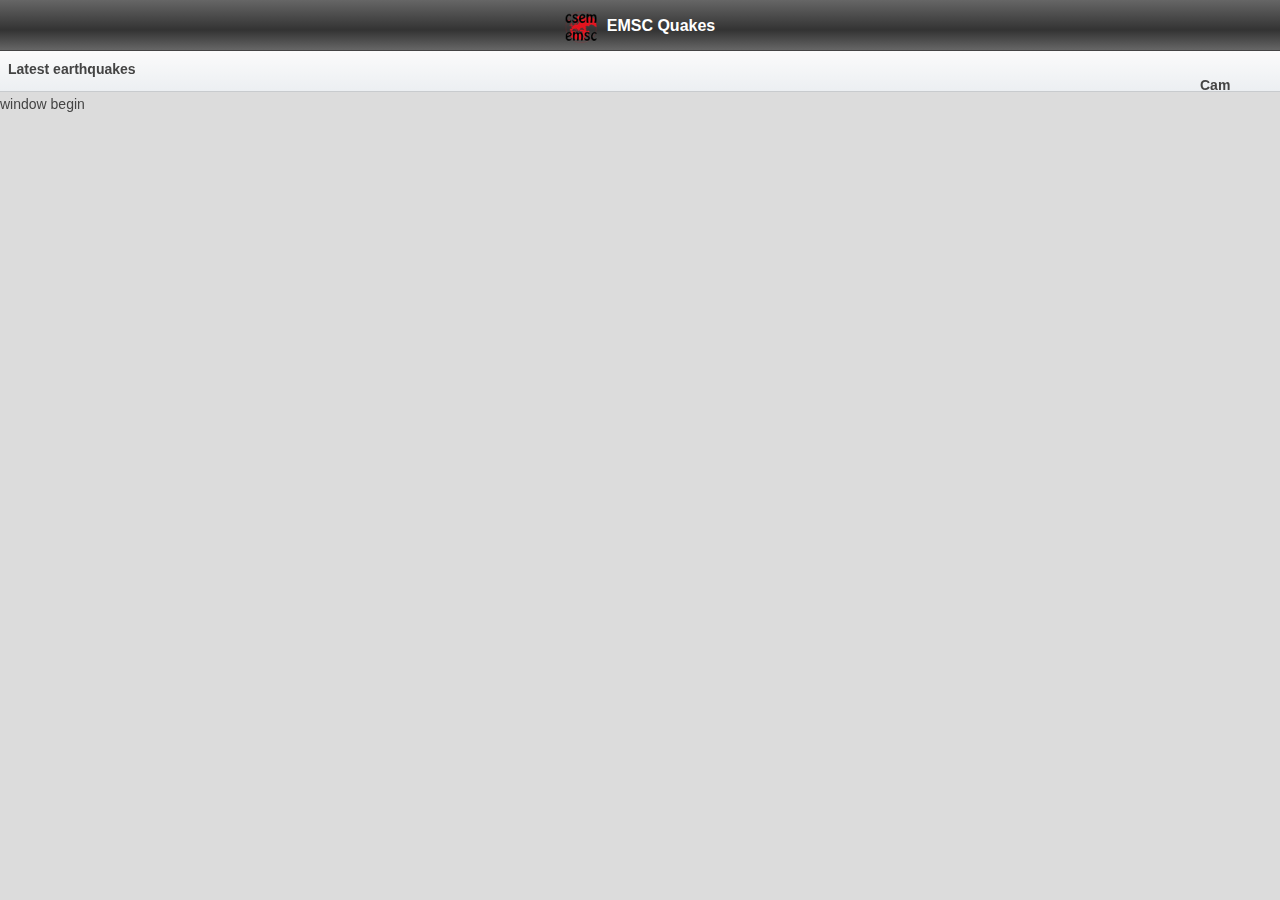
==== index.html @ 3b485601 "31" ====
<!DOCTYPE HTML>
<html>
    <head>
        <title>EMSCQuakes</title>
        <meta name="viewport" content="width=device-width,initial-scale=1"/>
        <link rel="stylesheet" href="css/styles.css" />
		<script src="cordova.js"></script>
   <!--  <script src="js/jquery.mobile-1.3.1.min.js"></script>  -->
	<script src="js/jquery-1.8.2.min.js"></script> 
	<script src="js/socket.io.min.js"></script>
	<script src="js/config.js"></script> 
	<script src="js/main.js"></script>
   <!-- <script src="js/iscroll.js"></script> -->
   <!--  <script src="js/employeelist.js"></script> -->
   <script>
		var console={log:function(txt) { $('#wrapper').prepend('<p>'+txt+'</p>'); }};	
     $(document).ready(function(){
		$(".slide").click(function(){
			$("#wrapper").animate({"left": "-=1500px"}, 1000);
			var url = $(this).attr("href");
			$("#wrapper").animate({"left": "-=1500px"}, 1000, "linear", function(){window.location.href = url; } );
			return false;
		});
	});	
	</script>
    </head>

    <body>
        
	<div id="header" class="header">
		<h1><img src="img/icon32.png" alt="logo" style="vertical-align:middle;margin-right:10px;"/>EMSC Quakes</h1>
	</div>
	
	<div id="header2">
		<h2>Latest earthquakes</h2>
		<a href="camera.html" class="change-pic-btn slide" > Cam </a>
	</div>
	
	<div id="wrapper">
		<ul id="quakesList" class="icon-list"></ul>
	</div>

	<div id="busy"/>Loading...</div>

	
	</script>
	
    </body>

</html>
---- css/styles.css ----
*{font-family:sans-serif;font-size: 14px;color: #444444;-webkit-tap-highlight-color: rgba(0, 0, 0, 0);}
body,  html, ul {  padding: 0px;  margin: 0px; }
body {   width: : 100%;  background: #DCDCDC; }
h3 {  font-size: 16px; }
ul {  clear: both;  list-style-type: none;  background: #FFFFFF; }
li {  clear: both;  padding-top: 4px;  padding-bottom: 0px;  padding-left: 4px;  padding-right: 0px;  margin-left: 0px;  border-bottom:solid 1px #CCCCCC;  display:block; }
li .list-icon {  float: left;  margin-right: 12px;  height: 75px; /* TODO: use 100x100 pics instead of scaling */   }
.icon-list .line1 {  padding-top: 14px; }
li a {   text-decoration:none;  display: block;  margin:0px; }
li .line1 {  font-size: 16px;  margin-top:0px;  margin-bottom:0px;  padding-top:10px;  padding-bottom:0px;  padding-left: 10px;  font-weight: bold; }
li .line2 {  margin-top:4px;  margin-bottom:0px;  padding-left: 10px;  padding-bottom: 10px;  color: #666666; }
li .bubble {  clear:both;  position: absolute;  right: 12px;     background-color: #ECEFF2;     -moz-border-radius: 10px;     -webkit-border-radius: 10px;     -khtml-border-radius: 10px;     border-radius: 10px;  font-size:14px;  padding-top: 4px;  padding-bottom: 4px;  padding-left: 8px;  padding-right: 8px;  margin: 0px;  margin-top: -50px;  text-align: center; }
li .action-icon {  position: absolute;  right: 12px;  margin-top: -50px; }
.header { position:  absolute; text-align: center; background: #666666; /* for non-css3 browsers */  background: -webkit-gradient(linear, left top, left bottom, from(#666666), to(#666666), color-stop(.6,#333));  color: #FFFFFF;  top: 0px;   height: 50px;  width: 100%;  border-bottom: solid 1px #444444; }
.header > h1 {  font-size: 16px;  font-weight: bold;  color: #FFFFFF; }
.header > .nav {  position: absolute;  left: 12px;  height:100%;  padding-top: 12px;  padding-right: 12px;  border-right: solid 1px #333333; }
/*.header a {   text-decoration:none;  color: #FFFFFF; }*/
#header2 {  position: absolute;  padding-top: 10px;  padding-left: 8px;  background: #ECEFF2; /* for non-css3 browsers */  background: -webkit-gradient(linear, left top, left bottom, color-stop(0%,#FBFBFB), color-stop(100%,#ECEFF2));  color: #000000;  font-weight: bold;  top: 51px;   height: 30px;  left: 0px;  right: 0px;  border-bottom: solid 1px #C8CBCE;  z-index:1; }
#header2 > h2 {  font-size: 14px;  padding:0px;  margin:0px; }
#wrapper {  position:fixed; /*position: absolute; */  top: 82px;   bottom: 0px;  width: 100%;  overflow: auto; }
#busy {  display:none;  position: absolute;  top: 50%;   left: 50%;  margin-left: -65px;  margin-top: -31px;  color: #FFFFFF;  font-size: 24px;   z-index:6;  background-color: #000000;  opacity:0.5;   width:100px;  height:32px;  padding: 30px;  -moz-border-radius: 10px;     -webkit-border-radius: 10px;     -khtml-border-radius: 10px;     border-radius: 10px;   }
#employeeDetails {  padding: 8px;  padding-bottom: 0px; }
#employeeDetails img {  float: left;  margin-right: 8px;     height: 100px;     vertical-align: top; }

.header-button {
    position: absolute;
    top: 10px; left:10px;
    padding: 7px 5px;
    -webkit-tap-highlight-color: rgba(0, 0, 0, 0);
    line-height: 1em;
}
.button {
	box-shadow:inset 0px 1px 0px 0px #ffffff;
	background:linear-gradient( center top, #ededed 5%, #dfdfdf 100% );
	filter:progid:DXImageTransform.Microsoft.gradient(startColorstr='#ededed', endColorstr='#dfdfdf');
	background-color:#ededed;
	border-radius:2px;
	border:1px solid #dcdcdc;
	display:inline-block;
	color:#666666;
	font-size:14px;
	text-decoration:none;
	text-shadow:1px 1px 0px #ffffff;
}

#quakesList	{	position:relative; overflow:hidden; margin:0; padding:0 10px 0 0; list-style:none; border-right:1px solid #4B8CDC; }
LI.resRow			{	position:relative; background:#fff; padding:3px 0; }

LI.resRow A.handle			{	position:relative; display:block; min-height:34px; padding:3px 22px 3px 50px; color:#333; border:1px solid #fff; border-radius:4px; text-decoration:none; line-height:16px; }

.resDetail				{	display:block; font-size:10px; color:#777;}
.mag	{ font-weight:bold; font-size:1.5em;	position:absolute; display:inline-block; margin-top:-15px; top:50%; left:0; margin-left:5px; width:40px; height:30px; vertical-align:middle; border-right:1px solid #ddd; background-position:center center; background-repeat:no-repeat; }

.i_settings	{	background-image:url(i_settings2.png); }
/*.sett .mag {  margin-top:-25px; }*/
.strong {vertical-align:middle; /*line-height:30px;*/} Li.up{ border-top:1px solid blue; } 


.change-pic-btn { text-decoration:none; width:80px; position:absolute; right:0;}
.bt_a{
display:inline-block; margin:10px; width:200px; text-align:center;
text-decoration:none;
font-family:Arial,Helvetica,Sans-Serif;
color:#ffffff;
font-size:20px;
background-color: #2b2b2b;
padding:10px 20px;
border: 1px thin solid;
border-radius: 5px;
box-shadow:0 1px 3px rgba(0, 0, 0, 0.5);
}
.cssbouton:hover{
font-family:Arial,Helvetica,Sans-Serif;
font-size:20px;
background-color: #fff;
color:#2b2b2b;
padding:10px 20px;
border: 1px thin solid;
border-radius: 5px;
box-shadow:0 1px 3px rgba(0, 0, 0, 0.5);

}
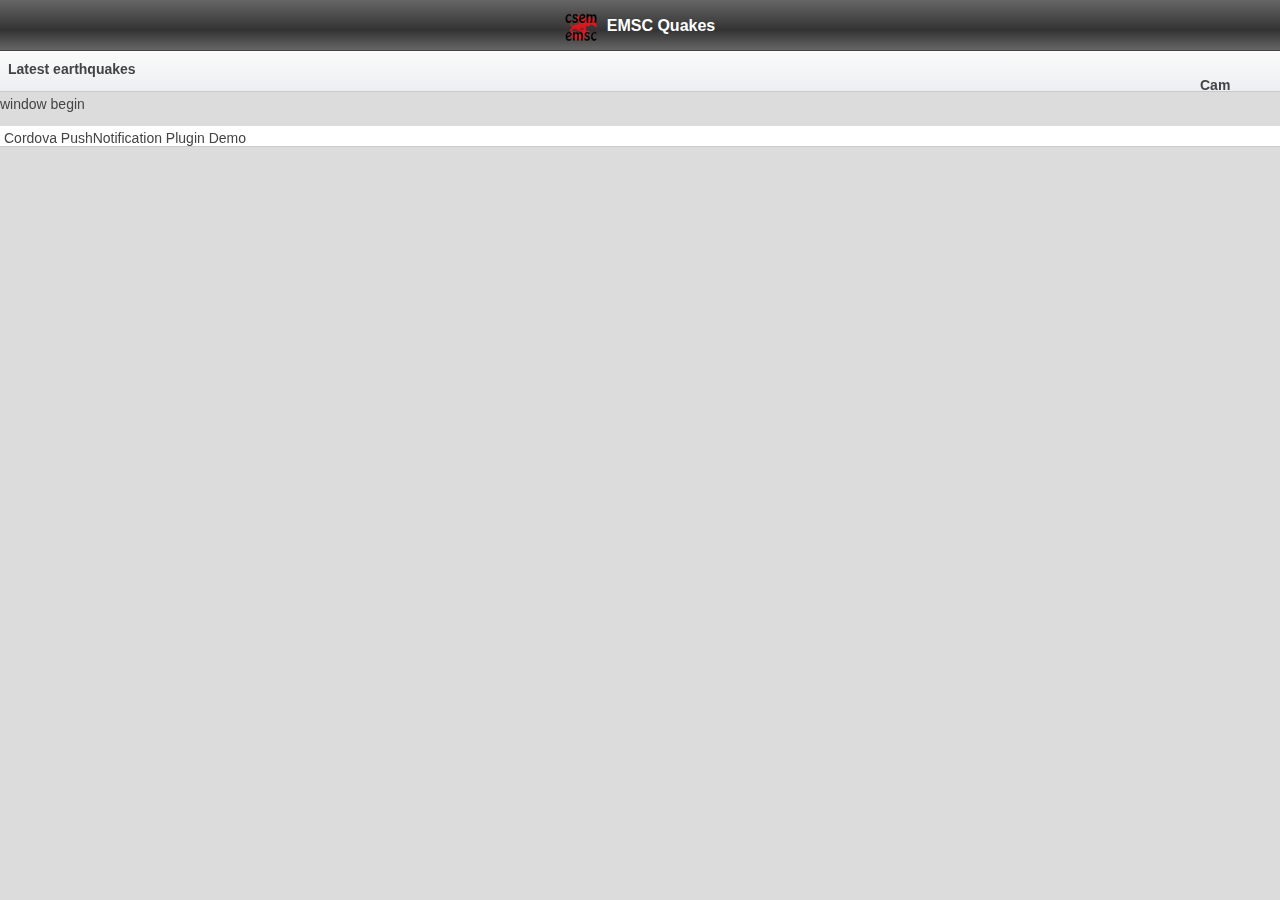
==== commit 43848807: "35" ====
--- a/index.html
+++ b/index.html
@@ -5,20 +5,36 @@
         <meta name="viewport" content="width=device-width,initial-scale=1"/>
         <link rel="stylesheet" href="css/styles.css" />
 		<script src="cordova.js"></script>
+		<script src="PushNotification.js"></script>
+		
    <!--  <script src="js/jquery.mobile-1.3.1.min.js"></script>  -->
 	<script src="js/jquery-1.8.2.min.js"></script> 
 	<script src="js/socket.io.min.js"></script>
 	<script src="js/config.js"></script> 
 	<script src="js/main.js"></script>
+	<script src="js/capture.js"></script> 
    <!-- <script src="js/iscroll.js"></script> -->
    <!--  <script src="js/employeelist.js"></script> -->
    <script>
-		var console={log:function(txt) { $('#wrapper').prepend('<p>'+txt+'</p>'); }};	
+		var console={log:function(txt) { $('.visible .wrapper').prepend('<p>'+txt+'</p>'); }};	
      $(document).ready(function(){
+
+		$("#header").append('<a href="home" id="returnB" class="header-button button slide hidden">Back</a>');
+		
 		$(".slide").click(function(){
-			$("#wrapper").animate({"left": "-=1500px"}, 1000);
 			var url = $(this).attr("href");
-			$("#wrapper").animate({"left": "-=1500px"}, 1000, "linear", function(){window.location.href = url; } );
+			var currentP=$('.visible').attr('id');	
+			$("#returnB").attr("href",currentP); 
+			$(".visible div").not('.noslide').animate({"left": "-=1500px"}, 1000,"linear", function(){ $(this).parent().removeClass('visible').addClass('hidden');  });
+			//console.log('current **'+currentP+' url ** '+url);
+
+			$("#"+url).removeClass('hidden').addClass('visible');
+			$("#"+url+" div").not('.noslide').css('left',($(window).width())+"px").animate({"left": "0px"}, 1000,"linear");
+			if(url=='home') $("#returnB").addClass("hidden");
+			else $("#returnB").removeClass("hidden");
+			
+			//console.log('href '+$("#returnB").attr("href"));
+	
 			return false;
 		});
 	});	
@@ -31,14 +47,37 @@
 		<h1><img src="img/icon32.png" alt="logo" style="vertical-align:middle;margin-right:10px;"/>EMSC Quakes</h1>
 	</div>
 	
-	<div id="header2">
-		<h2>Latest earthquakes</h2>
-		<a href="camera.html" class="change-pic-btn slide" > Cam </a>
+	<div id="home" class="visible">
+		<div class="header2">
+			<h2>Latest earthquakes</h2>
+			<a href="camera" class="change-pic-btn slide" > Cam </a>
+		</div>
+		
+		<div class="wrapper">
+			<div id="app-status-div">
+				<ul id="app-status-ul">
+					<li>Cordova PushNotification Plugin Demo</li>
+				</ul>
+			</div>
+			<ul id="quakesList" class="icon-list"></ul>
+		</div>
 	</div>
 	
-	<div id="wrapper">
-		<ul id="quakesList" class="icon-list"></ul>
+	<div id="camera" class="hidden">
+		<div class="header2"><h2>Camera</h2></div>
+		<div class="wrapper">
+			<p style="text-align:center;">
+			<a href="javascript:Picture(1)" class="bt_a">Picture</a>
+			<a href="javascript:captureVideo()" class="bt_a">Camera</a>
+			<a href="javascript:Picture(2)" class="bt_a">From Photos</a>
+			<a href="javascript:Picture(0)" class="bt_a">From Gallery</a>
+			<a href="javascript:notify()" class="bt_a">Notify</a>
+			<a href="javascript:testAudio()" class="bt_a">Test audio</a>
+			</p>
+			<div id="status" class="noslide hide"></div>
+		</div>
 	</div>
+	
 
 	<div id="busy"/>Loading...</div>
 
--- a/css/styles.css
+++ b/css/styles.css
@@ -15,9 +15,9 @@
 .header > h1 {  font-size: 16px;  font-weight: bold;  color: #FFFFFF; }
 .header > .nav {  position: absolute;  left: 12px;  height:100%;  padding-top: 12px;  padding-right: 12px;  border-right: solid 1px #333333; }
 /*.header a {   text-decoration:none;  color: #FFFFFF; }*/
-#header2 {  position: absolute;  padding-top: 10px;  padding-left: 8px;  background: #ECEFF2; /* for non-css3 browsers */  background: -webkit-gradient(linear, left top, left bottom, color-stop(0%,#FBFBFB), color-stop(100%,#ECEFF2));  color: #000000;  font-weight: bold;  top: 51px;   height: 30px;  left: 0px;  right: 0px;  border-bottom: solid 1px #C8CBCE;  z-index:1; }
-#header2 > h2 {  font-size: 14px;  padding:0px;  margin:0px; }
-#wrapper {  position:fixed; /*position: absolute; */  top: 82px;   bottom: 0px;  width: 100%;  overflow: auto; }
+.header2 {  position: absolute;  padding-top: 10px;  padding-left: 8px;  background: #ECEFF2; /* for non-css3 browsers */  background: -webkit-gradient(linear, left top, left bottom, color-stop(0%,#FBFBFB), color-stop(100%,#ECEFF2));  color: #000000;  font-weight: bold;  top: 51px;   height: 30px;  left: 0px;  right: 0px;  border-bottom: solid 1px #C8CBCE;  z-index:1; }
+.header2 > h2 {  font-size: 14px;  padding:0px;  margin:0px; }
+.wrapper {  position:fixed; /*position: absolute; */  top: 82px;   bottom: 0px;  width: 100%;  overflow: auto; }
 #busy {  display:none;  position: absolute;  top: 50%;   left: 50%;  margin-left: -65px;  margin-top: -31px;  color: #FFFFFF;  font-size: 24px;   z-index:6;  background-color: #000000;  opacity:0.5;   width:100px;  height:32px;  padding: 30px;  -moz-border-radius: 10px;     -webkit-border-radius: 10px;     -khtml-border-radius: 10px;     border-radius: 10px;   }
 #employeeDetails {  padding: 8px;  padding-bottom: 0px; }
 #employeeDetails img {  float: left;  margin-right: 8px;     height: 100px;     vertical-align: top; }
@@ -55,6 +55,7 @@
 /*.sett .mag {  margin-top:-25px; }*/
 .strong {vertical-align:middle; /*line-height:30px;*/} Li.up{ border-top:1px solid blue; } 
 
+#status { position:absolute; width:300px; height: 50px; top: 50%;  left: 50%;  margin-top: -25px;   margin-left: -150px; background-color : rgba(200,200,200,0.9); border-radius:20px; font-size:2em; text-align:center; line-height:50px;}
 
 .change-pic-btn { text-decoration:none; width:80px; position:absolute; right:0;}
 .bt_a{
@@ -78,5 +79,6 @@
 border: 1px thin solid;
 border-radius: 5px;
 box-shadow:0 1px 3px rgba(0, 0, 0, 0.5);
+}
 
-}+.hidden,.hide{display:none;}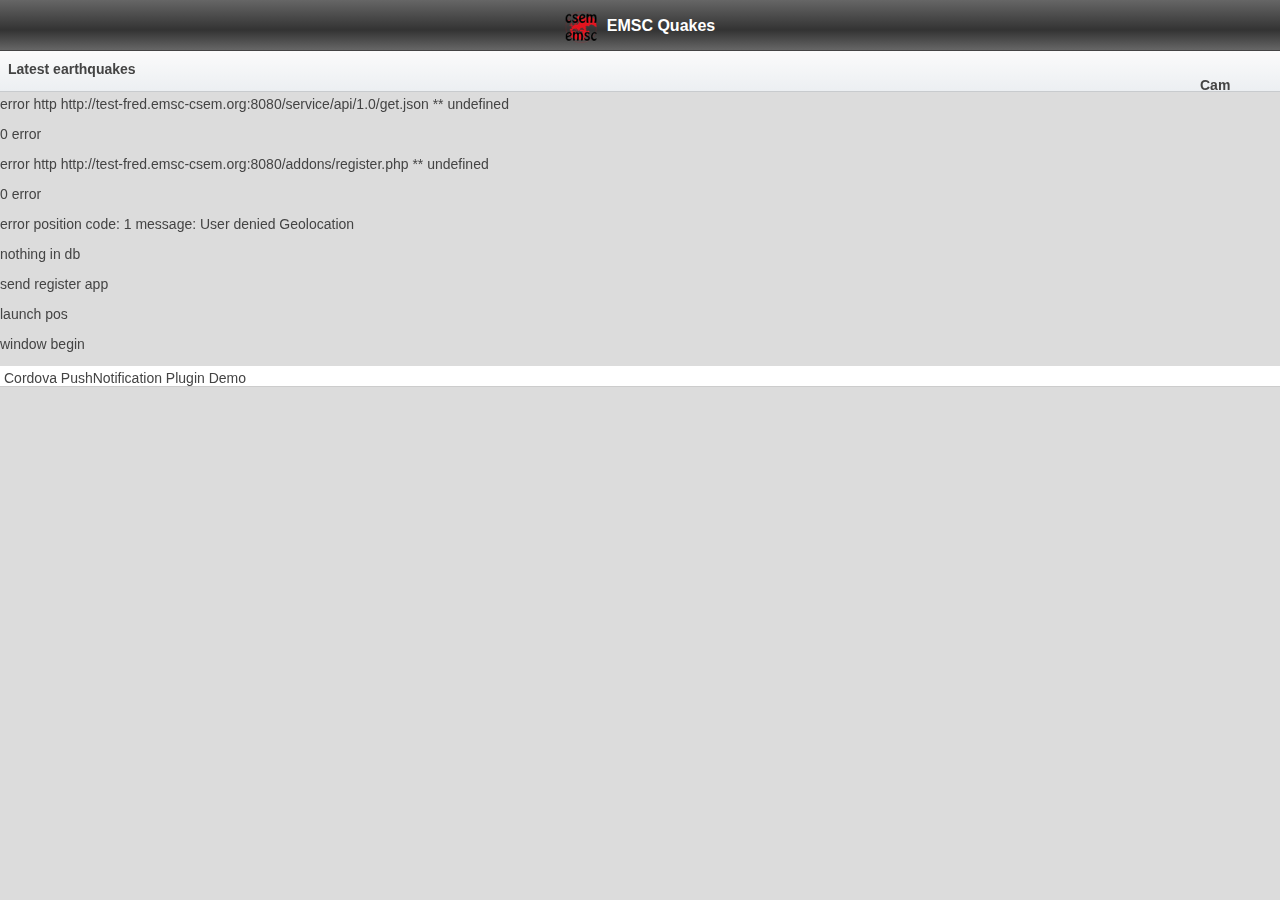
==== commit 5e32c64f: "54" ====
--- a/index.html
+++ b/index.html
@@ -3,9 +3,11 @@
     <head>
         <title>EMSCQuakes</title>
         <meta name="viewport" content="width=device-width,initial-scale=1"/>
+		<link rel="icon" type="image/png" href="icons/icon16.png"/>
+		
         <link rel="stylesheet" href="css/styles.css" />
 		<script src="cordova.js"></script>
-		<script src="PushNotification.js"></script>
+		<script src="PushNotification.js"></script> 
 		
    <!--  <script src="js/jquery.mobile-1.3.1.min.js"></script>  -->
 	<script src="js/jquery-1.8.2.min.js"></script> 
@@ -25,7 +27,7 @@
 			var url = $(this).attr("href");
 			var currentP=$('.visible').attr('id');	
 			$("#returnB").attr("href",currentP); 
-			$(".visible div").not('.noslide').animate({"left": "-=1500px"}, 1000,"linear", function(){ $(this).parent().removeClass('visible').addClass('hidden');  });
+			$(".visible div").not('.noslide').animate({"left": "-=1500px"}, 1000,"linear", function(){ $('#'+currentP).removeClass('visible').addClass('hidden');  });
 			//console.log('current **'+currentP+' url ** '+url);
 
 			$("#"+url).removeClass('hidden').addClass('visible');
